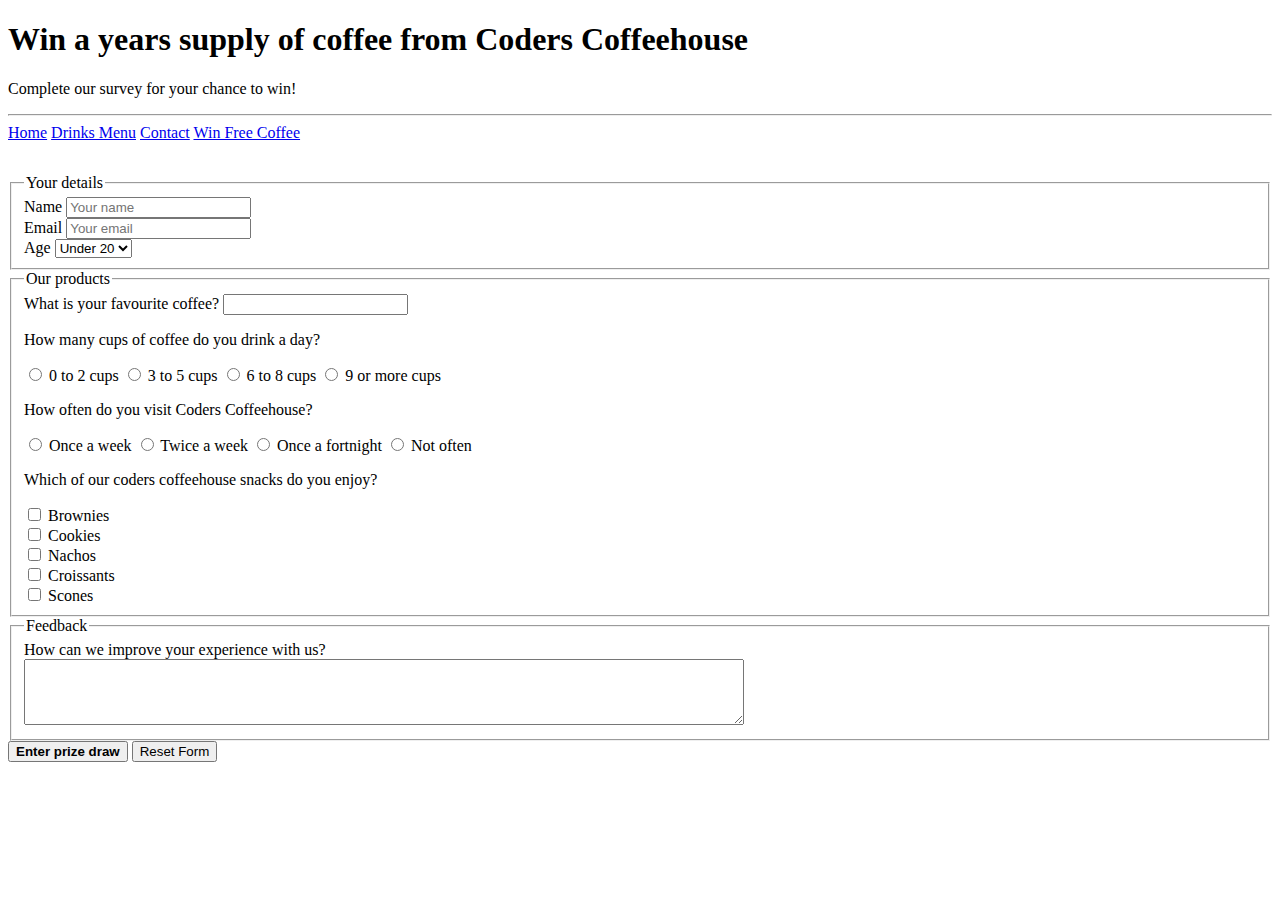
==== form.html @ 3f1e0d83 "made a coffe house template" ====
<!DOCTYPE html>
<html lang="en-US">

<head>
	<meta charset="UTF-8">
	<meta name="viewport" content="width=device-width, initial-scale=1.0">
	<title>Win a years supply of coffee from Coders Coffeehouse</title>
	<link rel="stylesheet" href="style.css">
</head>

<body>
	<header>
		<h1>Win a years supply of coffee from Coders Coffeehouse</h1>
		<p>Complete our survey for your chance to win!</p>
	</header>
	
	<hr>
	
	<nav>
		<a href="#home" aria-label="Go to the top of the page">Home</a>
		<a href="#drinks" aria-label="Go to drinks menu section">Drinks Menu</a>
		<a href="#contact" aria-label="Go to contact information section">Contact</a>
		<a href="form.html" aria-label="Fill in our survey for your chance to win free coffee">Win Free Coffee</a>
	</nav>
	
	<form action="https://formdump.codeinstitute.net" method="POST">

	<fieldset>
		<legend>Your details</legend>

		<div>
			<label for="name-field">Name</label>
			<input id="name-field" type="text" name="full_name" placeholder="Your name" required>
		</div>
		<div>
			<label for="email-field">Email</label>
			<input id="email-field" type="email" name="email" placeholder="Your email" required>
		</div>

		<label for="age">Age</label>
		<select id="age" name="age" required>
			<option value="under-20">Under 20</option>
			<option value="20s">20-29</option>
			<option value="30s">30-39</option>
			<option value="40s">40-49</option>
			<option value="50s">50-59</option>
			<option value="60+">60+</option>
		</select>

	</fieldset>

		
		<fieldset>
			<legend>Our products</legend>
			<div>
				<label for="fav-coffee">What is your favourite coffee?</label>
				<input id="fav-coffee" list="coffees" name="fav-coffee" required>
				<datalist id="coffees">
					<option value="Latte">
					<option value="Americano">
					<option value="Cappuccino">
					<option value="Espresso">
					<option value="Flat-white">
				</datalist>
			</div>

			<p>How many cups of coffee do you drink a day?</p>

			<input id="0-2cups-radio" name="cups-a-day" value="0-2cups" type="radio" required>
			<label for="0-2cups-radio">0 to 2 cups</label>

			<input id="3-5cups-radio" name="cups-a-day" value="3-5cups" type="radio" required>
			<label for="3-5cups-radio">3 to 5 cups</label>

			<input id="6-8cups-radio" name="cups-a-day" value="6-8cups" type="radio" required>
			<label for="6-8cups-radio">6 to 8 cups</label>

			<input id="9plus-cups-radio" name="cups-a-day" value="9plus-cups" type="radio" required>
			<label for="9plus-cups-radio">9 or more cups</label>

			<p>How often do you visit Coders Coffeehouse?</p>

			<input id="once-a-week" name="visit-frequency" value="once-a-week" type="radio" required>
			<label for="once-a-week">Once a week</label>

			<input id="twice-a-week" name="visit-frequency" value="twice-a-week" type="radio" required>
			<label for="twice-a-week">Twice a week</label>

			<input id="once-a-fortnight" name="visit-frequency" value="once-a-fortnight" type="radio" required>
			<label for="once-a-fortnight">Once a fortnight</label>

			<input id="not-often" name="visit-frequency" value="not-often" type="radio" required>
			<label for="not-often">Not often</label>

			<p>Which of our coders coffeehouse snacks do you enjoy?</p>
			<div>
				<input type="checkbox" id="brownies-checkbox" name="brownies">
				<label for="brownies-checkbox">Brownies</label>
			</div>
			<div>
				<input type="checkbox" id="cookies-checkbox" name="cookies">
				<label for="cookies-checkbox">Cookies</label>
			</div>
			<div>
				<input type="checkbox" id="nachos-checkbox" name="nachos">
				<label for="nachos-checkbox">Nachos</label>
			</div>
			<div>
				<input type="checkbox" id="croissants-checkbox" name="croissants">
				<label for="croissants-checkbox">Croissants</label>
			</div>
			<div>
				<input type="checkbox" id="scones-checkbox" name="scones">
				<label for="scones-checkbox">Scones</label>
			</div>	
		</fieldset>

		<fieldset>
			<legend>Feedback</legend>
			<label for="feedback">How can we improve your experience with us?</label>
			<br>
			<textarea id="feedback" rows="4" cols="87" name="feedback"></textarea>
		</fieldset>


		<button type="submit">
			<strong>Enter prize draw</strong>
		</button>
		<input type="reset" value="Reset Form">

	</form>
	
</body>

</html>
---- style.css ----
form {
	margin-top: 2rem;
}
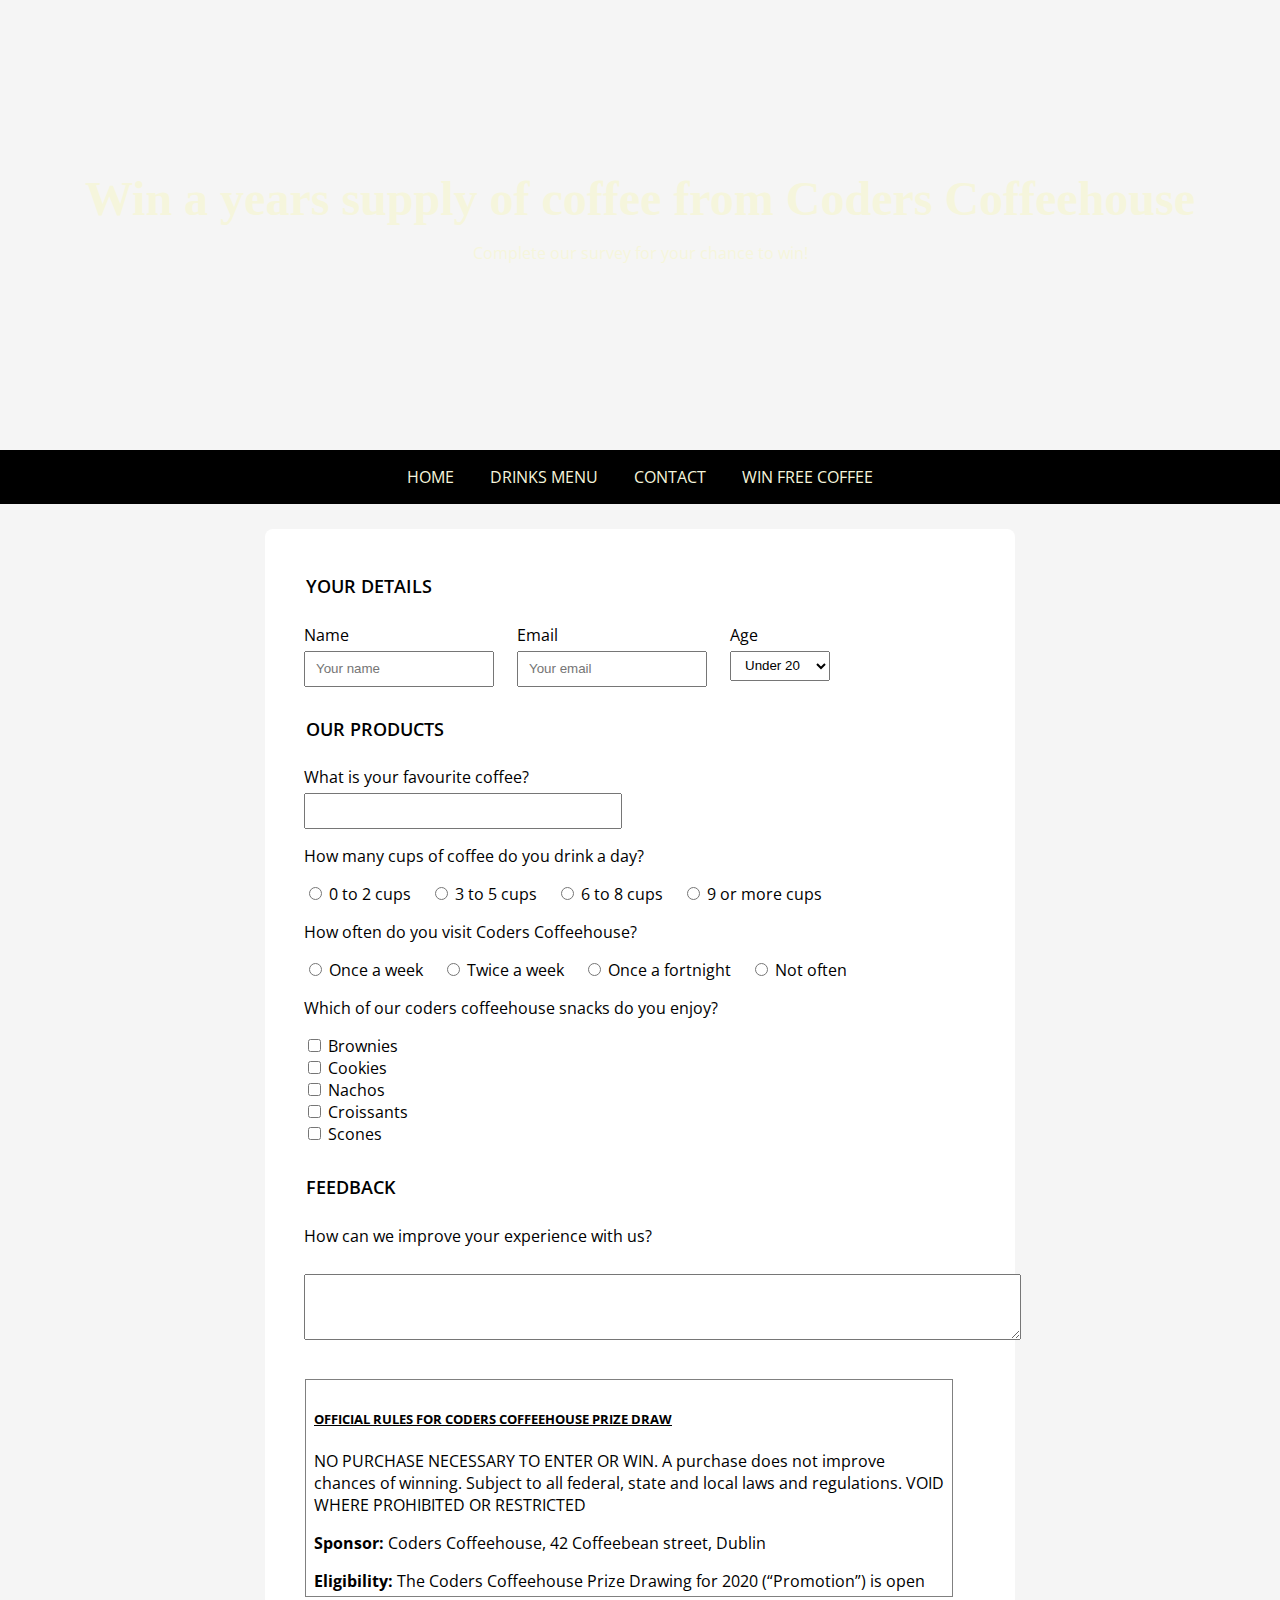
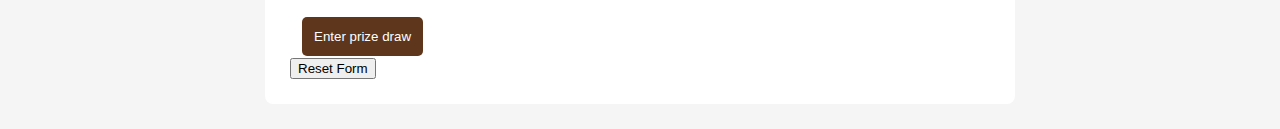
==== commit da426a0d: "finished product" ====
--- a/form.html
+++ b/form.html
@@ -4,56 +4,65 @@
 <head>
 	<meta charset="UTF-8">
 	<meta name="viewport" content="width=device-width, initial-scale=1.0">
+	<meta name="description" content="Complete our survey for your chance to win a years supply of coffee from Coders Coffeehouse.">
+	<meta name="keywords" content="coffeehouse, coffee, developers cafe, free wifi, dublin">
+	<meta name="author" content="Coders Coffeehouse">
 	<title>Win a years supply of coffee from Coders Coffeehouse</title>
+
 	<link rel="stylesheet" href="style.css">
+
 </head>
 
 <body>
-	<header>
-		<h1>Win a years supply of coffee from Coders Coffeehouse</h1>
-		<p>Complete our survey for your chance to win!</p>
+	<header class="form-page-header page-header text-center flex horizontal-center">
+	    <div class="vertical-center">
+	        <h1>Win a years supply of coffee from Coders Coffeehouse</h1>
+		    <p>Complete our survey for your chance to win!</p>
+	    </div>
 	</header>
 	
-	<hr>
-	
-	<nav>
-		<a href="#home" aria-label="Go to the top of the page">Home</a>
-		<a href="#drinks" aria-label="Go to drinks menu section">Drinks Menu</a>
-		<a href="#contact" aria-label="Go to contact information section">Contact</a>
+	
+	<nav class="black-background text-center text-uppercase">
+		<a href="index.html#home" aria-label="Go to the top of the page">Home</a>
+		<a href="index.html#drinks" aria-label="Go to drinks menu section">Drinks Menu</a>
+		<a href="index.html#contact" aria-label="Go to contact information section">Contact</a>
 		<a href="form.html" aria-label="Fill in our survey for your chance to win free coffee">Win Free Coffee</a>
 	</nav>
 	
 	<form action="https://formdump.codeinstitute.net" method="POST">
 
-	<fieldset>
-		<legend>Your details</legend>
-
-		<div>
-			<label for="name-field">Name</label>
-			<input id="name-field" type="text" name="full_name" placeholder="Your name" required>
-		</div>
-		<div>
-			<label for="email-field">Email</label>
-			<input id="email-field" type="email" name="email" placeholder="Your email" required>
-		</div>
-
-		<label for="age">Age</label>
-		<select id="age" name="age" required>
-			<option value="under-20">Under 20</option>
-			<option value="20s">20-29</option>
-			<option value="30s">30-39</option>
-			<option value="40s">40-49</option>
-			<option value="50s">50-59</option>
-			<option value="60+">60+</option>
-		</select>
-
-	</fieldset>
+    	<fieldset>
+    		<legend>Your details</legend>
+            <div class="flex gap-20">
+                <div>
+        			<label for="name-field" class="block-label">Name</label>
+        			<input id="name-field" type="text" name="full_name" placeholder="Your name" required>
+        		</div>
+        		<div>
+        			<label for="email-field" class="block-label">Email</label>
+        			<input id="email-field" type="email" name="email" placeholder="Your email" required>
+        		</div>
+                <div>
+                    <label for="age" class="block-label">Age</label>
+            		<select id="age" name="age" required>
+            			<option value="under-20">Under 20</option>
+            			<option value="20s">20-29</option>
+            			<option value="30s">30-39</option>
+            			<option value="40s">40-49</option>
+            			<option value="50s">50-59</option>
+            			<option value="60+">60+</option>
+            		</select>
+                </div>
+            </div>
+    		
+    
+    	</fieldset>
 
 		
 		<fieldset>
 			<legend>Our products</legend>
 			<div>
-				<label for="fav-coffee">What is your favourite coffee?</label>
+				<label for="fav-coffee" class="block-label">What is your favourite coffee?</label>
 				<input id="fav-coffee" list="coffees" name="fav-coffee" required>
 				<datalist id="coffees">
 					<option value="Latte">
@@ -117,15 +126,72 @@
 
 		<fieldset>
 			<legend>Feedback</legend>
-			<label for="feedback">How can we improve your experience with us?</label>
+			<label for="feedback" class="block-label">How can we improve your experience with us?</label>
 			<br>
 			<textarea id="feedback" rows="4" cols="87" name="feedback"></textarea>
 		</fieldset>
-
-
-		<button type="submit">
-			<strong>Enter prize draw</strong>
-		</button>
+        <div id="terms">
+            <h5 class="underline">OFFICIAL RULES FOR CODERS COFFEEHOUSE PRIZE DRAW</h5>
+            <p>NO PURCHASE NECESSARY TO ENTER OR WIN. A purchase does not improve chances
+                of winning. Subject to all federal, state and local laws and regulations. VOID WHERE
+                PROHIBITED OR RESTRICTED</p>
+            <p><span class="bold">Sponsor: </span>Coders Coffeehouse, 42 Coffeebean street, Dublin</p>
+
+            <p><span class="bold">Eligibility: </span>
+                The Coders Coffeehouse Prize Drawing for 2020 (“Promotion”) is open to all individuals who (i) are 21
+                years of age or older at the
+                time of entry, excluding of Sponsor and its
+                parents, subsidiaries, affiliated companies and agents, and their immediate families or those
+                living in the same household, are not eligible to enter.</p>
+
+            <p><span class="bold">Promotion Period: </span>
+                Entrants may participate in the Promotion between 00:01am GMT on
+                January 1, 2020 through 23:01AM GMT on December 31, 2020 (“Promotion Period”). Sponsor's
+                server is the official clock for this Promotion.
+            </p>
+
+            <p><span class="bold">Release: </span>
+                BY ENTERING THE PROMOTION, ENTRANTS RELEASE AND HOLD HARMLESS
+                SPONSOR AND ITS PARENTS, SUBSIDIARIES, AND AFFILIATED COMPANIES, AND
+                EACH OF THEIR DIRECTORS, OFFICERS, EMPLOYEES, REPRESENTATIVES,
+                VENDORS, PARTNERS AND AGENTS, FROM ANY AND ALL LIABILITY WHATSOEVER,
+                AND WAIVE ANY AND ALL CAUSES OF ACTION, FOR OR RELATED TO ANY CLAIMS,
+                COSTS, INJURIES, LOSSES, LIABILITIES, OR DAMAGES OF ANY KIND (INCLUDING,
+                WITHOUT LIMITATION, PERSONAL INJURY, DEATH, DAMAGE TO OR DESTRUCTION OF
+                PROPERTY, RIGHTS OF PUBLICITY OR PRIVACY, DEFAMATION OR PORTRAYAL IN A
+                FALSE LIGHT) ARISING OUT OF OR IN CONNECTION WITH THE PROMOTION OR THE
+                ACCEPTANCE, POSSESSION, OR USE OF THE PRIZE, WHETHER UNDER A THEORY OF
+                CONTRACT, WARRANTY, TORT (INCLUDING, WITHOUT LIMITATION, NEGLIGENCE,
+                WHETHER ACTIVE, PASSIVE, OR IMPUTED), STRICT LIABILITY, PRODUCT LIABILITY,
+                CONTRIBUTION, OR ANY OTHER THEORY, TO THE EXTENT PERMITTED BY LAW.
+            </p>
+
+            <p><span class="bold">Winner Notification and Acceptance: </span>
+                The potential winners will be notified on or about
+                January 2nd 2021, via email. Winner may waive the right to receive the prize. The prize is nonassignable
+                and non-transferable. Cash will not be awarded in lieu of the prize, but Sponsor
+                reserves the right to substitute a prize of equal or greater value due to unavailability. The winner
+                is solely responsible for reporting and payment of any federal, state and local taxes and for
+                compliance with all laws associated with the use of the prize. The winner may be asked to
+                execute and return to Sponsor an affidavit of eligibility and a liability release (except where
+                prohibited by law) within fourteen (14) days of attempted notification. Non-compliance within
+                that time period or failure to comply with any term or condition of these Official Rules may, at
+                the sole discretion of Sponsor, result in a winner's disqualification and the selection of an
+                alternate winner. Return of any prize/prize notification as undeliverable will result in
+                disqualification and an alternate winner will be selected. All decisions of Sponsor are final and
+                binding.
+            </p>
+
+            <p><span class="bold">Rules: </span>
+                By entering the Promotion, entrant agrees to abide by the terms and conditions of these
+                Official Rules, which are final on all matters pertaining to the Promotion, and warrants that
+                he/she is eligible to participate in the Promotion. Submission of entry constitutes entrant’s
+                consent for Sponsor to use entrant’s email address for purposes of marketing and promotion of
+                Sponsor’s products and services.
+            </p>
+        </div>
+
+		<input type="submit" class="block-label" value="Enter prize draw">
 		<input type="reset" value="Reset Form">
 
 	</form>
--- a/style.css
+++ b/style.css
@@ -1,3 +1,325 @@
+@import url('https://fonts.googleapis.com/css?family=Merienda+One|Open+Sans&display=swap');
+
+body {
+	font-family: 'Open Sans', Arial, sans-serif;
+	margin: 0;
+	background-color: whitesmoke;
+}
+
+h1,h2,h3 {
+	font-family: 'Merienda One', 'Brush Script MT', cursive;
+}
+
+h1 {
+	font-size: 3rem;
+	margin: 0;
+}
+
+h2 {
+	font-size: xx-large;
+}
+
+header {
+	color: beige;
+}
+
+header > p {
+	color: white;
+}
+
+header {
+	background-color: black;
+}
+
+#drinks {
+	padding: 1rem 0;
+	margin-bottom: 80px;
+	background: url('https://codeinstitute.s3-eu-west-1.amazonaws.com/CSSEssentials/coffee-beans.jpg') center center / cover no-repeat fixed;
+}
+
+.text-white {
+	color: #FFFFFF;
+}
+
+.black-background {
+    background-color: black;
+}
+
+#home {
+    background-image: url('https://codeinstitute.s3-eu-west-1.amazonaws.com/CSSEssentials/coffeehouse.jpg');
+}
+
+.page-header {
+	height: 50vh;
+	background: center 75% / cover no-repeat;
+}
+
+.form-page-header {
+	background-image: url('https://codeinstitute.s3-eu-west-1.amazonaws.com/CSSEssentials/table.jpg')
+}
+
+.text-center {
+    text-align: center;
+}
+
+.text-right {
+    text-align: right;
+}
+
+strong {
+	font-size: 1.3rem;
+}
+
+.text-uppercase {
+    text-transform: uppercase;
+}
+
+.underline {
+	text-decoration: underline;
+}
+
+nav {
+	padding: 1rem;
+}
+
+nav > a {
+	text-decoration: none;
+	color: beige;
+	margin: 1rem;
+}
+
+nav > a:hover {
+	color: silver;
+}
+
+.bold {
+	font-weight: bold;
+}
+
+small {
+	font-style: italic;
+}
+
+img {
+	border-radius: 8px;
+	width: 96%;
+	margin: 2%;
+}
+
+#coffee-box {
+	background-color: brown;
+    position: relative;
+    left: 70px;
+    top: -15px;
+}
+
+#tea-box {
+	background-color: #6f4e37;
+	position: relative;
+	z-index: 1;
+}
+
+#cold-drinks-box {
+	background-color: chocolate;
+    position: relative;
+    right: 70px;
+    top: -15px;
+}
+
+.one-third-width-column {
+    width: 33.33%;
+}
+
+.two-thirds-width-column {
+    width: 66.66%;
+}
+
+.reasons-box {
+	padding: 10px 5px 25px 5px;
+	border-radius: 8px;
+	width: 100%;
+	margin: 2%;
+	background-color: chocolate;
+    position: relative;
+    left: 20%;
+    top: 30px;
+}
+
+.drinks-box {
+	width: 33%;
+	margin: 1rem 0;
+	display: inline-block;
+}
+
+/* padding to allow for fixed footer */
+#contact {
+    margin-bottom: 50px;
+}
+
+.contact-boxes-container {
+    height: 270px;
+}
+
+.contact-box {
+    flex: 0 250px;
+    height: 250px;
+}
+
+th,
+td {
+    border-bottom: 1px solid black;
+}
+
+ul, ol {
+	padding: 0px;
+	list-style-type: none;
+}
+
+#reasons li {
+    margin-top: 5%;
+}
+
+a:hover {
+	text-decoration: none;
+	color: chocolate;
+}
+
+footer {
+	background-color: #6f4e37;
+	padding: 1em;
+	text-align: center;
+    width: 100%;
+    position: fixed;
+    bottom: 0;
+    right: 0;
+	z-index: 3;
+}
+
+footer > span {
+	color: silver;
+}
+
+footer > a {
+	color: beige;
+	text-decoration: none;
+	padding: 0 15px;
+	font-size: 0.8rem;
+}
+
+footer > p {
+	color: silver;
+}
+
+fieldset {
+	border: none;
+	margin-top: 20px;
+}
+
+input[type=submit] {
+	margin-top: 20px;
+	margin-left: 0.75rem;
+	padding: 0.75rem;
+	background-color: #5e361b;
+	color: white;
+	border: none;
+	border-radius: 5px;
+}
+
+input[type=text],
+input[type=email],
+input[list=coffees] {
+    height: 30px;
+    width: 90%;
+    padding-left: 10px;
+	margin: 0 auto;
+}
+
+/* overrides css above */
+input[list=coffees] {
+    width: 45%;
+}
+
+select {
+    height: 30px;
+    width: 100px;
+    padding-left: 10px;
+}
+
 form {
-	margin-top: 2rem;
-}+	width: 700px;
+	padding: 25px;
+	border-radius: 8px;
+	margin: 25px auto;
+	background-color: white;
+}
+
+.block-label {
+	display: block;
+}
+
+legend {
+	font-size: large;
+	font-weight: 600;
+	text-transform: uppercase;
+	margin: 20px 0 10px 0;
+}
+
+label {
+    margin: 10px 15px 5px 0;
+}
+
+.checkboxes-box div {
+    margin-top: 15px;
+}
+
+#reasons li {
+    margin-top: 5%;
+}
+
+#terms {
+    height: 200px;
+    width: 90%;
+    padding: 0.5rem;
+    margin: 1.5rem 0 0 15px;
+    border: 1px solid grey;
+    overflow: scroll;
+}
+
+/* map */
+#map-wrapper {
+
+    height: 300px;
+    margin-bottom: 55px;
+}
+
+#map {
+    height: 100%;
+    width: 100%;
+    border: none;
+}
+
+/* FLEXBOX CLASSES */
+
+.flex {
+    display: flex;
+}
+
+.horizontal-center {
+    justify-content: center;
+}
+
+.vertical-center {
+    align-self: center;
+}
+
+.vertical-bottom {
+    align-self: flex-end;
+}
+
+.last {
+    order: 1;
+}
+
+.gap-20 {
+    gap: 20px;
+}
